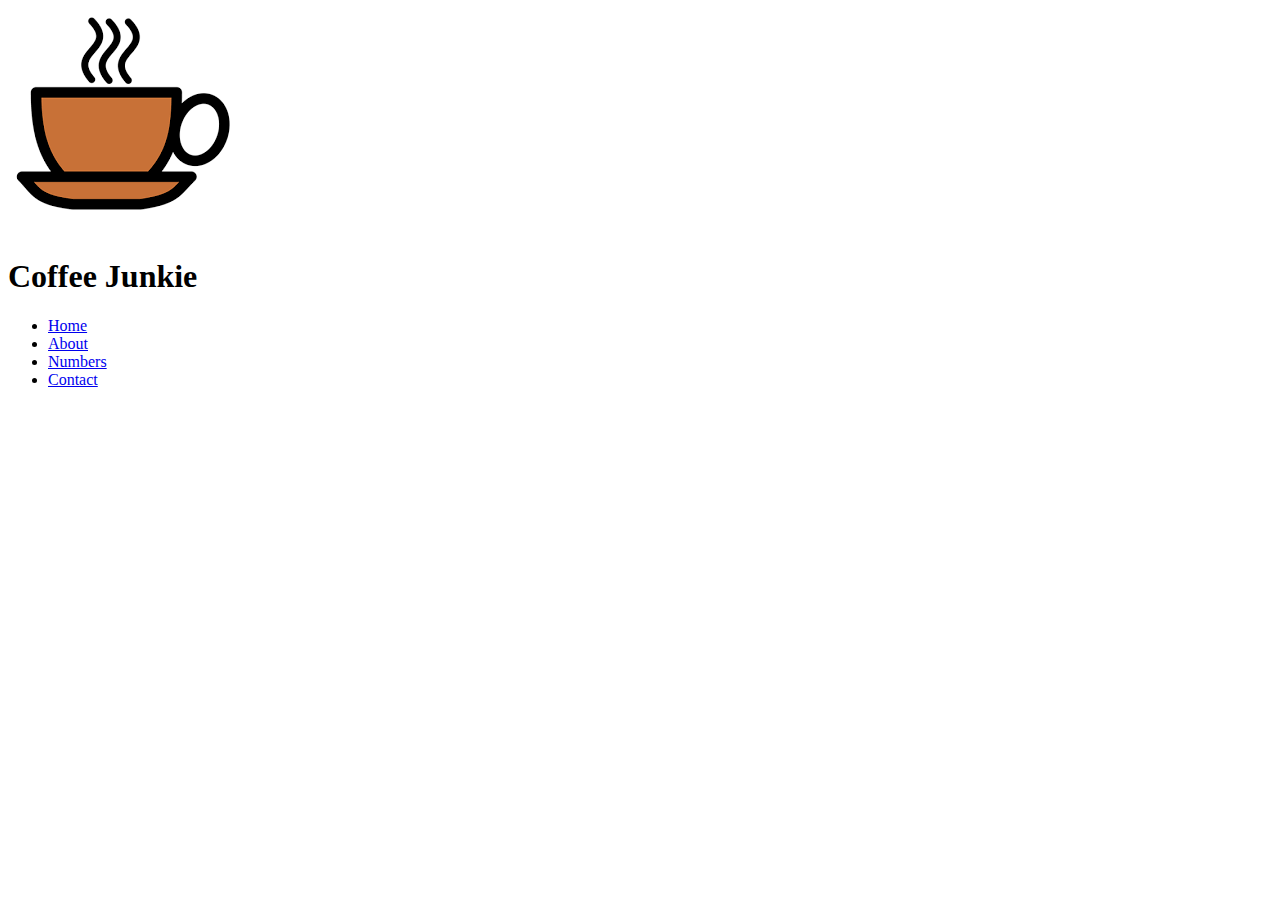
==== Coffee Site/index.html @ 10d1305c "init" ====
<!DOCTYPE html>
<html lang="en">
<head>
    <meta charset="UTF-8">
    <meta name="viewport" content="width=device-width, initial-scale=1.0">
    <title>Coffee Site</title>
</head>
<body>
    <img src="images/logo.png" alt="coffee logo">
    <h1>Coffee Junkie</h1>
    <ul>
        <li><a href="index.html">Home</a></li>
        <li><a href="about.html">About</a></li>
        <li><a href="numbers.html">Numbers</a></li>
        <li><a href="contact.html">Contact</a></li>
    </ul>
</body>
</html>
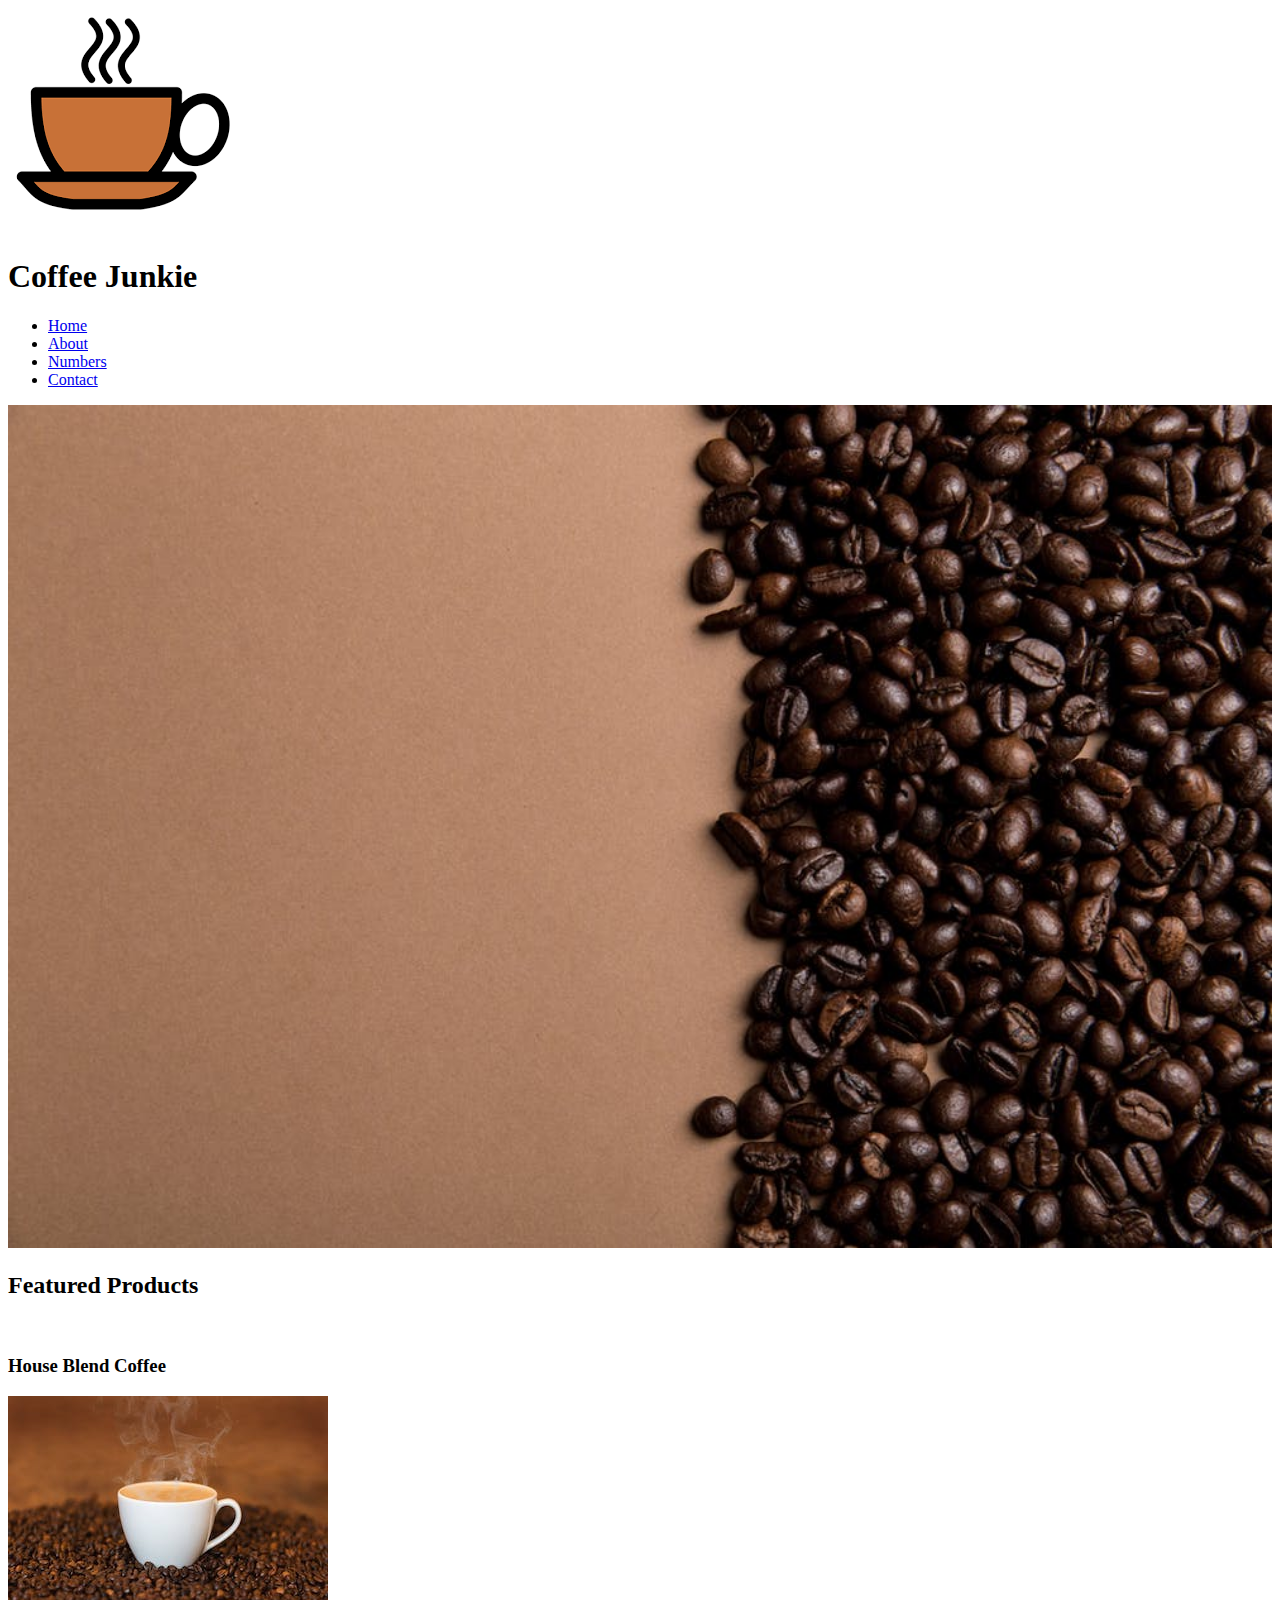
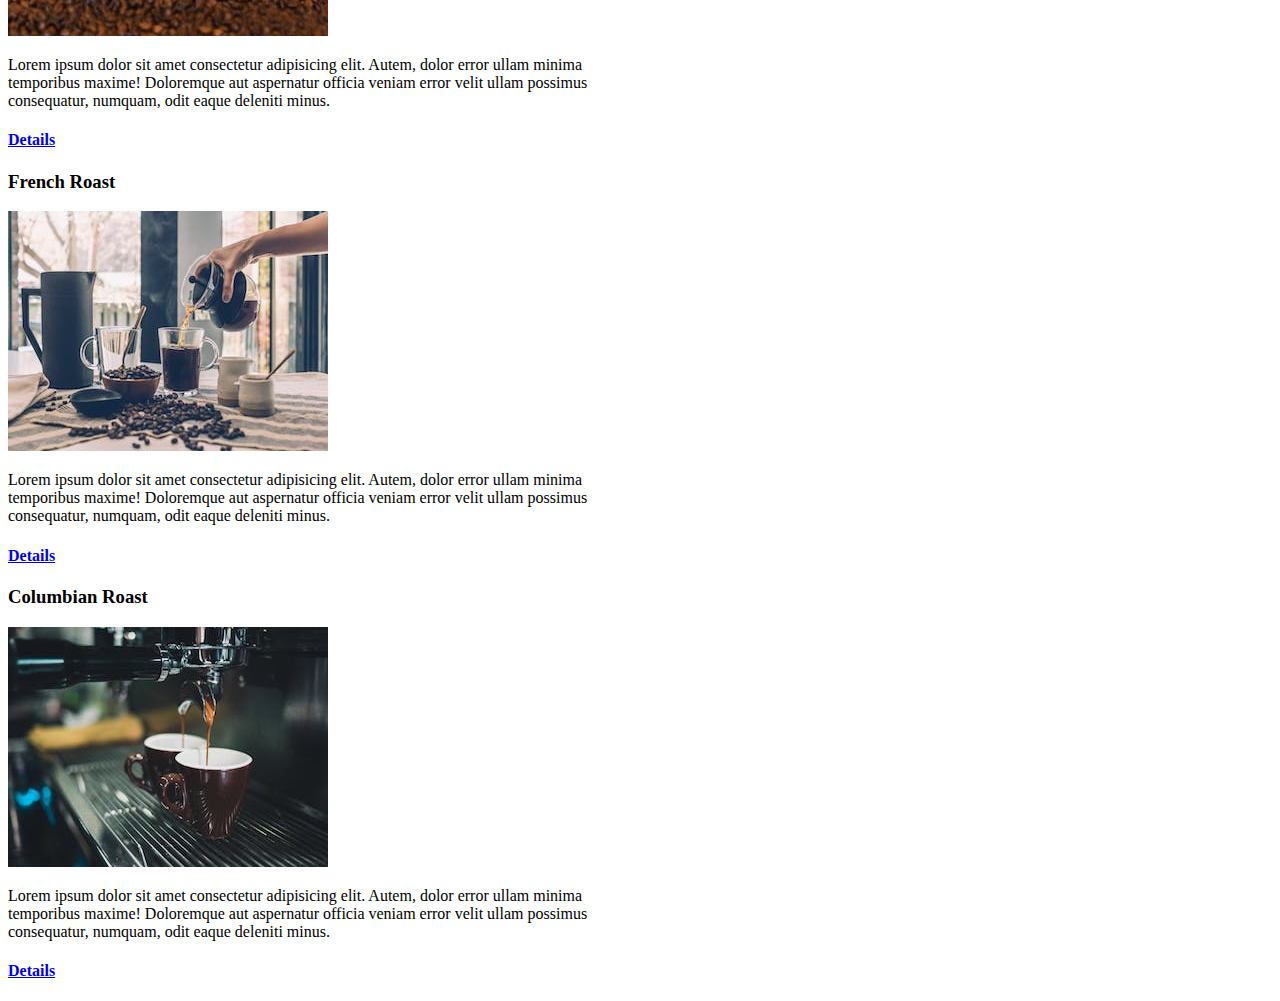
==== commit d290c3ef: "practice" ====
--- a/Coffee Site/index.html
+++ b/Coffee Site/index.html
@@ -14,5 +14,27 @@
         <li><a href="numbers.html">Numbers</a></li>
         <li><a href="contact.html">Contact</a></li>
     </ul>
+    <img src="images/background.jpeg" alt="coffee beans" width="100%">
+    <br>
+    <h2>Featured Products</h2>
+    <br>
+    <h3>House Blend Coffee</h3>
+    <img src="images/house-blend.jpeg" alt="house-blend" >
+    <p style="width: 50%;">Lorem ipsum dolor sit amet consectetur adipisicing elit. Autem, dolor error ullam minima temporibus maxime! Doloremque aut aspernatur officia veniam error velit ullam possimus consequatur, numquam, odit eaque deleniti minus.</p>
+    <h4>
+        <a href="https://en.wikipedia.org/wiki/Coffee" target="_blank">Details</a>
+    </h4>
+    <h3>French Roast</h3>
+    <img src="images/french-roast.jpeg" alt="french-roast-image" >
+    <p style="width: 50%;">Lorem ipsum dolor sit amet consectetur adipisicing elit. Autem, dolor error ullam minima temporibus maxime! Doloremque aut aspernatur officia veniam error velit ullam possimus consequatur, numquam, odit eaque deleniti minus.</p>
+    <h4>
+        <a href="https://en.wikipedia.org/wiki/Coffee" target="_blank">Details</a>
+    </h4>
+    <h3>Columbian Roast</h3>
+    <img src="images/columbian-roast.jpeg" alt="french-roast-image" >
+    <p style="width: 50%;">Lorem ipsum dolor sit amet consectetur adipisicing elit. Autem, dolor error ullam minima temporibus maxime! Doloremque aut aspernatur officia veniam error velit ullam possimus consequatur, numquam, odit eaque deleniti minus.</p>
+    <h4>
+        <a href="https://en.wikipedia.org/wiki/Coffee" target="_blank">Details</a>
+    </h4>
 </body>
 </html>